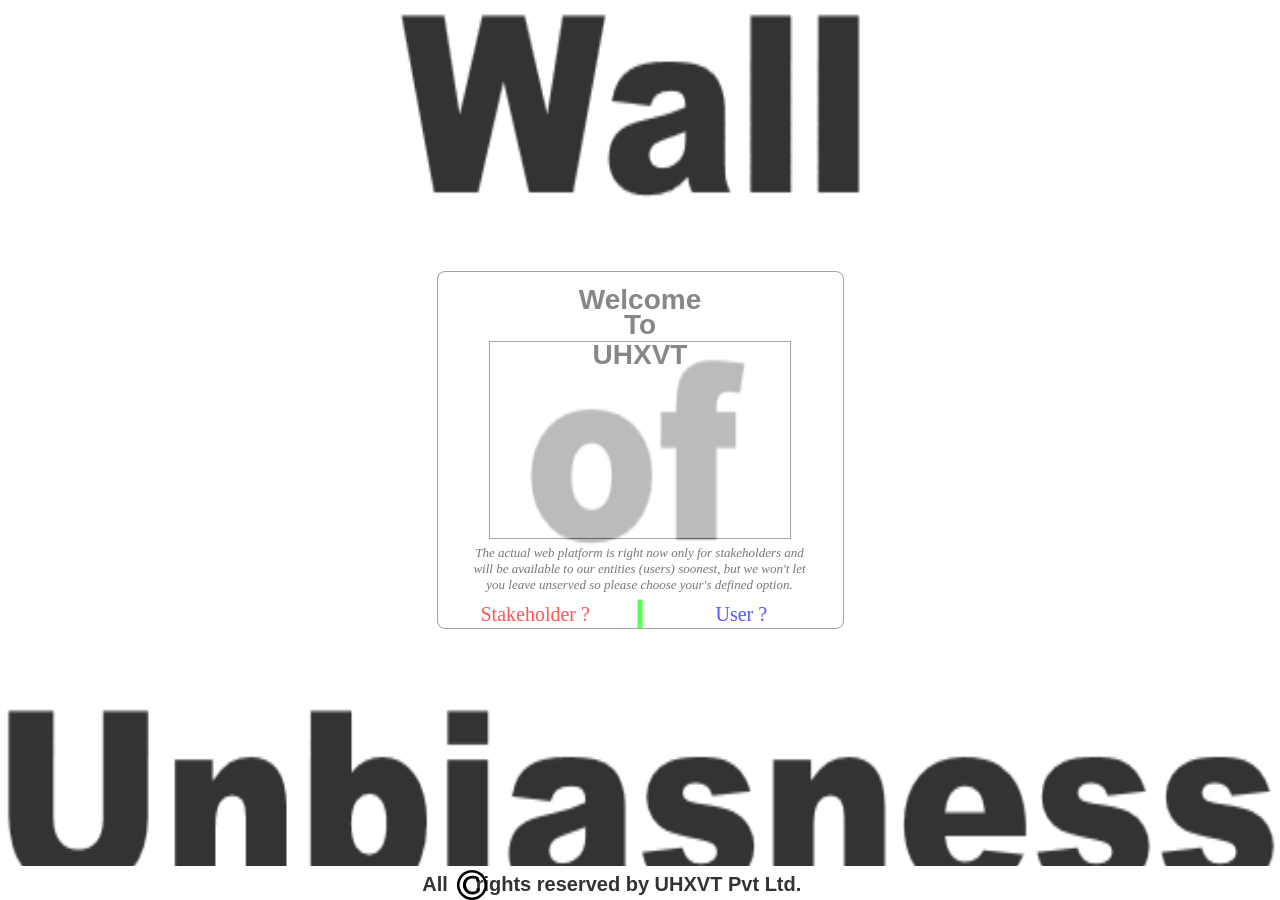
==== index.html @ 845c74a5 "UHXVT Final MVP cum Prototype UHXVT Final MVP cum Prototype is created, own, manage by Rahul Bhatnag" ====
﻿<!DOCTYPE html>
<html>
  <head>
    <title>Wall of Unbiasness</title>
    <meta http-equiv="X-UA-Compatible" content="IE=edge"/>
    <meta http-equiv="content-type" content="text/html; charset=utf-8"/>
    <link href="resources/css/axure_rp_page.css" type="text/css" rel="stylesheet"/>
    <link href="data/styles.css" type="text/css" rel="stylesheet"/>
    <link href="files/wall_of_unbiasness/styles.css" type="text/css" rel="stylesheet"/>
    <script src="resources/scripts/jquery-3.2.1.min.js"></script>
    <script src="resources/scripts/axure/axQuery.js"></script>
    <script src="resources/scripts/axure/globals.js"></script>
    <script src="resources/scripts/axutils.js"></script>
    <script src="resources/scripts/axure/annotation.js"></script>
    <script src="resources/scripts/axure/axQuery.std.js"></script>
    <script src="resources/scripts/axure/doc.js"></script>
    <script src="resources/scripts/messagecenter.js"></script>
    <script src="resources/scripts/axure/events.js"></script>
    <script src="resources/scripts/axure/recording.js"></script>
    <script src="resources/scripts/axure/action.js"></script>
    <script src="resources/scripts/axure/expr.js"></script>
    <script src="resources/scripts/axure/geometry.js"></script>
    <script src="resources/scripts/axure/flyout.js"></script>
    <script src="resources/scripts/axure/model.js"></script>
    <script src="resources/scripts/axure/repeater.js"></script>
    <script src="resources/scripts/axure/sto.js"></script>
    <script src="resources/scripts/axure/utils.temp.js"></script>
    <script src="resources/scripts/axure/variables.js"></script>
    <script src="resources/scripts/axure/drag.js"></script>
    <script src="resources/scripts/axure/move.js"></script>
    <script src="resources/scripts/axure/visibility.js"></script>
    <script src="resources/scripts/axure/style.js"></script>
    <script src="resources/scripts/axure/adaptive.js"></script>
    <script src="resources/scripts/axure/tree.js"></script>
    <script src="resources/scripts/axure/init.temp.js"></script>
    <script src="resources/scripts/axure/legacy.js"></script>
    <script src="resources/scripts/axure/viewer.js"></script>
    <script src="resources/scripts/axure/math.js"></script>
    <script src="resources/scripts/axure/jquery.nicescroll.min.js"></script>
    <script src="data/document.js"></script>
    <script src="files/wall_of_unbiasness/data.js"></script>
    <script type="text/javascript">
      $axure.utils.getTransparentGifPath = function() { return 'resources/images/transparent.gif'; };
      $axure.utils.getOtherPath = function() { return 'resources/Other.html'; };
      $axure.utils.getReloadPath = function() { return 'resources/reload.html'; };
    </script>
  </head>
  <body>
    <div id="base" class="">

      <!-- Unnamed (Context Menu) -->

      <!-- Context Menu (Group) -->
      <div id="u123" class="ax_default ax_default_unplaced ax_default_hidden" data-label="Context Menu" style="display:none; visibility: hidden" data-left="73" data-top="88" data-width="200" data-height="253" layer-opacity="1">

        <!-- Unnamed (Rectangle) -->
        <div id="u124" class="ax_default menu_background">
          <div id="u124_div" class=""></div>
          <div id="u124_text" class="text " style="display:none; visibility: hidden">
            <p></p>
          </div>
        </div>

        <!-- Menu Option 5 (Group) -->
        <div id="u125" class="ax_default" data-label="Menu Option 5" data-left="73" data-top="88" data-width="200" data-height="50" layer-opacity="1">

          <!-- Unnamed (Rectangle) -->
          <div id="u126" class="ax_default label1">
            <div id="u126_div" class=""></div>
            <div id="u126_text" class="text ">
              <p><span>About Us</span></p>
            </div>
          </div>

          <!-- Unnamed (Image) -->
          <div id="u127" class="ax_default image">
            <img id="u127_img" class="img " src="images/about_us/u16.svg"/>
            <div id="u127_text" class="text " style="display:none; visibility: hidden">
              <p></p>
            </div>
          </div>
        </div>

        <!-- Menu Option 4 (Group) -->
        <div id="u128" class="ax_default" data-label="Menu Option 4" data-left="73" data-top="138" data-width="200" data-height="50" layer-opacity="1">

          <!-- Unnamed (Rectangle) -->
          <div id="u129" class="ax_default label1">
            <div id="u129_div" class=""></div>
            <div id="u129_text" class="text ">
              <p><span>Connect</span></p>
            </div>
          </div>

          <!-- Unnamed (Image) -->
          <div id="u130" class="ax_default image">
            <img id="u130_img" class="img " src="images/about_us/u16.svg"/>
            <div id="u130_text" class="text " style="display:none; visibility: hidden">
              <p></p>
            </div>
          </div>
        </div>

        <!-- Menu Option 3 (Group) -->
        <div id="u131" class="ax_default" data-label="Menu Option 3" data-left="73" data-top="188" data-width="200" data-height="50" layer-opacity="1">

          <!-- Unnamed (Rectangle) -->
          <div id="u132" class="ax_default label1">
            <div id="u132_div" class=""></div>
            <div id="u132_text" class="text ">
              <p><span>Legal</span></p>
            </div>
          </div>

          <!-- Unnamed (Image) -->
          <div id="u133" class="ax_default image">
            <img id="u133_img" class="img " src="images/about_us/u16.svg"/>
            <div id="u133_text" class="text " style="display:none; visibility: hidden">
              <p></p>
            </div>
          </div>
        </div>

        <!-- Menu Option 2 (Group) -->
        <div id="u134" class="ax_default" data-label="Menu Option 2" data-left="73" data-top="235" data-width="200" data-height="56" layer-opacity="1">

          <!-- Unnamed (Rectangle) -->
          <div id="u135" class="ax_default label1">
            <div id="u135_div" class=""></div>
            <div id="u135_text" class="text ">
              <p><span>Privacy &amp; Terms</span></p>
            </div>
          </div>

          <!-- Unnamed (Image) -->
          <div id="u136" class="ax_default image">
            <img id="u136_img" class="img " src="images/about_us/u16.svg"/>
            <div id="u136_text" class="text " style="display:none; visibility: hidden">
              <p></p>
            </div>
          </div>
        </div>

        <!-- Menu Option 1 (Group) -->
        <div id="u137" class="ax_default" data-label="Menu Option 1" data-left="73" data-top="285" data-width="200" data-height="56" layer-opacity="1">

          <!-- Unnamed (Rectangle) -->
          <div id="u138" class="ax_default label1">
            <div id="u138_div" class=""></div>
            <div id="u138_text" class="text ">
              <p><span>Additional Requests</span></p>
            </div>
          </div>

          <!-- Unnamed (Image) -->
          <div id="u139" class="ax_default image">
            <img id="u139_img" class="img " src="images/about_us/u16.svg"/>
            <div id="u139_text" class="text " style="display:none; visibility: hidden">
              <p></p>
            </div>
          </div>
        </div>
      </div>
      <div id="u122" style="display:none; visibility:hidden;"></div>

      <!-- UHXVT Entry Gate (Dynamic Panel) -->
      <div id="u140" class="ax_default ax_default_hidden" data-label="UHXVT Entry Gate" style="display:none; visibility: hidden">
        <div id="u140_state0" class="panel_state" data-label="Welcoming Visitors" style="">
          <div id="u140_state0_content" class="panel_state_content">

            <!-- Unnamed (Hot Spot) -->
            <div id="u141" class="ax_default ax_default_unplaced" style="display:none; visibility: hidden">
            </div>

            <!-- Welcoming Visitors (Group) -->
            <div id="u142" class="ax_default" data-label="Welcoming Visitors" data-left="0" data-top="90" data-width="407" data-height="520" layer-opacity="1">

              <!-- STEMO LOGO Real (Dynamic Panel) -->
              <div id="u143" class="ax_default" data-label="STEMO LOGO Real">
                <div id="u143_state0" class="panel_state" data-label="STEMO LOGO Real" style="">
                  <div id="u143_state0_content" class="panel_state_content">

                    <!-- STEMO LOGO Real (Inline Frame) -->
                    <div id="u144" class="ax_default" data-label="STEMO LOGO Real">
                      <iframe id="u144_input" data-label="STEMO LOGO Real" scrolling="no" frameborder="0" webkitallowfullscreen mozallowfullscreen allowfullscreen></iframe>
                    </div>
                  </div>
                </div>
              </div>

              <!-- Welcoming UHXVT visitors (Shape) -->
              <div id="u145" class="ax_default shape" data-label="Welcoming UHXVT visitors">
                <img id="u145_img" class="img " src="images/wall_of_unbiasness/welcoming_uhxvt_visitors_u145.svg"/>
                <div id="u145_text" class="text ">
                  <p style="line-height:20px;"><span><br></span></p><p style="line-height:20px;"><span><br></span></p><p style="line-height:20px;"><span><br></span></p><p style="line-height:20px;"><span><br></span></p><p style="line-height:20px;"><span><br></span></p><p style="line-height:20px;"><span>Welcome </span></p><p style="line-height:30px;"><span>To</span></p><p style="line-height:30px;"><span>UHXVT </span></p><p style="line-height:20px;"><span><br></span></p><p style="line-height:20px;"><span><br></span></p><p style="line-height:20px;"><span><br></span></p><p style="line-height:20px;"><span><br></span></p><p style="line-height:20px;"><span><br></span></p><p style="line-height:20px;"><span><br></span></p><p style="line-height:20px;"><span><br></span></p><p style="line-height:20px;"><span><br></span></p><p style="line-height:20px;"><span><br></span></p><p style="line-height:20px;"><span><br></span></p><p style="line-height:20px;"><span><br></span></p><p style="line-height:20px;"><span><br></span></p><p style="line-height:20px;"><span><br></span></p><p style="line-height:20px;"><span><br></span></p><p style="line-height:20px;"><span><br></span></p><p style="line-height:20px;"><span><br></span></p><p style="line-height:20px;"><span><br></span></p>
                </div>
              </div>

              <!-- Welcoming UHXVT visitors (Shape) -->
              <div id="u146" class="ax_default shape ax_default_unplaced" data-label="Welcoming UHXVT visitors" style="display:none; visibility: hidden">
                <img id="u146_img" class="img " src="resources/images/transparent.gif"/>
                <div id="u146_text" class="text ">
                  <p style="line-height:20px;"><span><br></span></p><p style="line-height:20px;"><span><br></span></p><p style="line-height:20px;"><span><br></span></p><p style="line-height:20px;"><span><br></span></p><p style="line-height:20px;"><span><br></span></p><p style="line-height:20px;"><span><br></span></p><p style="line-height:20px;"><span><br></span></p><p style="line-height:20px;"><span>Welcome </span></p><p style="line-height:30px;"><span>To</span></p><p style="line-height:30px;"><span>UHXVT </span></p><p style="line-height:20px;"><span><br></span></p><p style="line-height:20px;"><span><br></span></p><p style="line-height:20px;"><span><br></span></p><p style="line-height:20px;"><span><br></span></p><p style="line-height:20px;"><span><br></span></p><p style="line-height:20px;"><span><br></span></p><p style="line-height:20px;"><span><br></span></p><p style="line-height:20px;"><span><br></span></p><p style="line-height:20px;"><span><br></span></p><p style="line-height:20px;"><span><br></span></p><p style="line-height:20px;"><span><br></span></p><p style="line-height:20px;"><span><br></span></p><p style="line-height:20px;"><span><br></span></p><p style="line-height:20px;"><span><br></span></p><p style="line-height:20px;"><span><br></span></p><p style="line-height:20px;"><span><br></span></p><p style="line-height:20px;"><span><br></span></p>
                </div>
              </div>

              <!-- UHXVT M-/V- is|sion Tooltip (Hot Spot) -->
              <div id="u147" class="ax_default" data-label="UHXVT M-/V- is|sion Tooltip" title="UHXVT M-/V- is|sion is to be an entity that fulfill any entity's needs.">
              </div>

              <!-- User Text (Rectangle) -->
              <div id="u148" class="ax_default paragraph" data-label="User Text" title="Hey Proto! &quot;Click on&quot; to proceed to UHXVT service portal.">
                <div id="u148_div" class=""></div>
                <div id="u148_text" class="text ">
                  <p><span>User ?</span></p>
                </div>
              </div>

              <!-- Line (Shape) -->
              <div id="u149" class="ax_default line1" data-label="Line">
                <img id="u149_img" class="img " src="images/wall_of_unbiasness/line_u149.svg"/>
                <div id="u149_text" class="text " style="display:none; visibility: hidden">
                  <p></p>
                </div>
              </div>

              <!-- New StakeHolder Text (Rectangle) -->
              <div id="u150" class="ax_default paragraph" data-label="New StakeHolder Text" title="Stakeholder here comprises of UHXVT's investors, UHXVT team members et al related concerned authorities.">
                <div id="u150_div" class=""></div>
                <div id="u150_text" class="text ">
                  <p><span>Stakeholder ?</span></p>
                </div>
              </div>

              <!-- UHXVT Platform Status (Rectangle) -->
              <div id="u151" class="ax_default paragraph" data-label="UHXVT Platform Status">
                <div id="u151_div" class=""></div>
                <div id="u151_text" class="text ">
                  <p><span>The actual web platform is right now only for stakeholders and will be available to our entities (users) soonest, but we won't let you leave unserved so please choose your's defined option.</span></p>
                </div>
              </div>
            </div>
          </div>
        </div>
        <div id="u140_state1" class="panel_state" data-label="Stakeholder Authentication Form" style="visibility: hidden;">
          <div id="u140_state1_content" class="panel_state_content">

            <!-- Stakeholder Authentication Form (Group) -->
            <div id="u152" class="ax_default" data-label="Stakeholder Authentication Form" data-left="0" data-top="111" data-width="407" data-height="478" layer-opacity="1">

              <!-- StakeHolder Authentication Pad (Shape) -->
              <div id="u153" class="ax_default shape ax_default_unplaced error" data-label="StakeHolder Authentication Pad" style="display:none; visibility: hidden">
                <img id="u153_img" class="img " src="resources/images/transparent.gif"/>
                <div id="u153_text" class="text ">
                  <p style="font-size:20px;"><span style="font-family:&quot;Times New Roman Bold&quot;, &quot;Times New Roman&quot;, sans-serif;font-weight:700;color:#4B4B4B;"><br></span></p><p style="font-size:20px;"><span style="font-family:&quot;Times New Roman Bold&quot;, &quot;Times New Roman&quot;, sans-serif;font-weight:700;color:#4B4B4B;"><br></span></p><p style="font-size:20px;"><span style="font-family:&quot;Times New Roman Bold&quot;, &quot;Times New Roman&quot;, sans-serif;font-weight:700;color:#4B4B4B;"><br></span></p><p style="font-size:30px;"><span style="font-family:&quot;Times New Roman Bold&quot;, &quot;Times New Roman&quot;, sans-serif;font-weight:700;font-style:normal;color:#000000;"><br></span></p><p style="font-size:22px;"><span style="font-family:&quot;Times New Roman Bold&quot;, &quot;Times New Roman&quot;, sans-serif;font-weight:700;font-style:normal;color:#000000;"><br></span></p><p style="font-size:20px;"><span style="font-family:&quot;Times New Roman Bold&quot;, &quot;Times New Roman&quot;, sans-serif;font-weight:700;font-style:normal;color:#000000;">Stakeholder Authentication Form</span></p><p style="font-size:20px;"><span style="font-family:&quot;Times New Roman&quot;, sans-serif;font-weight:400;color:#4B4B4B;"><br></span></p><p style="font-size:19px;"><span style="font-family:&quot;Times New Roman&quot;, sans-serif;font-weight:400;color:#4B4B4B;">Please provide the authentication code that </span></p><p style="font-size:19px;"><span style="font-family:&quot;Times New Roman&quot;, sans-serif;font-weight:400;color:#4B4B4B;">UHXVT </span></p><p style="font-size:19px;"><span style="font-family:&quot;Times New Roman&quot;, sans-serif;font-weight:400;color:#4B4B4B;">sent on your registered login device to proceed to construction site.</span></p><p style="font-size:20px;"><span style="font-family:&quot;Times New Roman&quot;, sans-serif;font-weight:400;color:#4B4B4B;"><br></span></p><p style="font-size:20px;"><span style="font-family:&quot;Times New Roman&quot;, sans-serif;font-weight:400;color:#4B4B4B;"><br></span></p><p style="font-size:20px;"><span style="font-family:&quot;Times New Roman&quot;, sans-serif;font-weight:400;color:#4B4B4B;"><br></span></p><p style="font-size:20px;"><span style="font-family:&quot;Times New Roman&quot;, sans-serif;font-weight:400;color:#4B4B4B;"><br></span></p><p style="font-size:20px;"><span style="font-family:&quot;Times New Roman&quot;, sans-serif;font-weight:400;color:#4B4B4B;"><br></span></p><p style="font-size:20px;"><span style="font-family:&quot;Times New Roman&quot;, sans-serif;font-weight:400;color:#4B4B4B;"><br></span></p><p style="font-size:20px;"><span style="font-family:&quot;Times New Roman&quot;, sans-serif;font-weight:400;color:#4B4B4B;"><br></span></p><p style="font-size:20px;"><span style="font-family:&quot;Times New Roman&quot;, sans-serif;font-weight:400;color:#4B4B4B;"><br></span></p><p style="font-size:20px;"><span style="font-family:&quot;Times New Roman&quot;, sans-serif;font-weight:400;color:#4B4B4B;"><br></span></p><p style="font-size:20px;"><span style="font-family:&quot;Times New Roman&quot;, sans-serif;font-weight:400;"><br></span></p>
                </div>
              </div>

              <!-- StakeHolder Authentication Pad (Shape) -->
              <div id="u154" class="ax_default shape ax_default_unplaced error" data-label="StakeHolder Authentication Pad" style="display:none; visibility: hidden">
                <img id="u154_img" class="img " src="resources/images/transparent.gif"/>
                <div id="u154_text" class="text ">
                  <p style="font-size:20px;"><span style="font-family:&quot;Times New Roman Bold&quot;, &quot;Times New Roman&quot;, sans-serif;font-weight:700;color:#4B4B4B;"><br></span></p><p style="font-size:20px;"><span style="font-family:&quot;Times New Roman Bold&quot;, &quot;Times New Roman&quot;, sans-serif;font-weight:700;color:#4B4B4B;"><br></span></p><p style="font-size:20px;"><span style="font-family:&quot;Times New Roman Bold&quot;, &quot;Times New Roman&quot;, sans-serif;font-weight:700;color:#4B4B4B;"><br></span></p><p style="font-size:30px;"><span style="font-family:&quot;Times New Roman Bold&quot;, &quot;Times New Roman&quot;, sans-serif;font-weight:700;font-style:normal;color:#000000;"><br></span></p><p style="font-size:22px;"><span style="font-family:&quot;Times New Roman Bold&quot;, &quot;Times New Roman&quot;, sans-serif;font-weight:700;font-style:normal;color:#000000;">Stakeholder Authentication Form</span></p><p style="font-size:20px;"><span style="font-family:&quot;Times New Roman&quot;, sans-serif;font-weight:400;color:#4B4B4B;"><br></span></p><p style="font-size:18px;"><span style="font-family:&quot;Times New Roman&quot;, sans-serif;font-weight:400;color:#4B4B4B;">Please provide the authentication code that </span></p><p style="font-size:18px;"><span style="font-family:&quot;Times New Roman&quot;, sans-serif;font-weight:400;color:#4B4B4B;">UHXVT </span></p><p style="font-size:18px;"><span style="font-family:&quot;Times New Roman&quot;, sans-serif;font-weight:400;color:#4B4B4B;">sent on your registered login device to proceed to construction site.</span></p><p style="font-size:20px;"><span style="font-family:&quot;Times New Roman&quot;, sans-serif;font-weight:400;color:#4B4B4B;"><br></span></p><p style="font-size:20px;"><span style="font-family:&quot;Times New Roman&quot;, sans-serif;font-weight:400;color:#4B4B4B;"><br></span></p><p style="font-size:20px;"><span style="font-family:&quot;Times New Roman&quot;, sans-serif;font-weight:400;color:#4B4B4B;"><br></span></p><p style="font-size:20px;"><span style="font-family:&quot;Times New Roman&quot;, sans-serif;font-weight:400;color:#4B4B4B;"><br></span></p><p style="font-size:20px;"><span style="font-family:&quot;Times New Roman&quot;, sans-serif;font-weight:400;color:#4B4B4B;"><br></span></p><p style="font-size:20px;"><span style="font-family:&quot;Times New Roman&quot;, sans-serif;font-weight:400;color:#4B4B4B;"><br></span></p><p style="font-size:20px;"><span style="font-family:&quot;Times New Roman&quot;, sans-serif;font-weight:400;color:#4B4B4B;"><br></span></p><p style="font-size:20px;"><span style="font-family:&quot;Times New Roman&quot;, sans-serif;font-weight:400;color:#4B4B4B;"><br></span></p><p style="font-size:20px;"><span style="font-family:&quot;Times New Roman&quot;, sans-serif;font-weight:400;color:#4B4B4B;"><br></span></p><p style="font-size:20px;"><span style="font-family:&quot;Times New Roman&quot;, sans-serif;font-weight:400;"><br></span></p>
                </div>
              </div>

              <!-- StakeHolder Authentication Pad (Rectangle) -->
              <div id="u155" class="ax_default shape error" data-label="StakeHolder Authentication Pad">
                <div id="u155_div" class="error"></div>
                <div id="u155_text" class="text ">
                  <p style="font-size:20px;"><span style="font-family:&quot;Times New Roman Bold&quot;, &quot;Times New Roman&quot;, sans-serif;font-weight:700;color:#4B4B4B;"><br></span></p><p style="font-size:20px;"><span style="font-family:&quot;Times New Roman Bold&quot;, &quot;Times New Roman&quot;, sans-serif;font-weight:700;color:#4B4B4B;"><br></span></p><p style="font-size:20px;"><span style="font-family:&quot;Times New Roman Bold&quot;, &quot;Times New Roman&quot;, sans-serif;font-weight:700;color:#4B4B4B;"><br></span></p><p style="font-size:30px;"><span style="font-family:&quot;Times New Roman Bold&quot;, &quot;Times New Roman&quot;, sans-serif;font-weight:700;font-style:normal;color:#000000;"><br></span></p><p style="font-size:26px;"><span style="font-family:&quot;Times New Roman Bold&quot;, &quot;Times New Roman&quot;, sans-serif;font-weight:700;font-style:normal;color:#000000;">Stakeholder Authentication Form</span></p><p style="font-size:20px;"><span style="font-family:&quot;Times New Roman&quot;, sans-serif;font-weight:400;color:#4B4B4B;"><br></span></p><p style="font-size:20px;"><span style="font-family:&quot;Times New Roman&quot;, sans-serif;font-weight:400;color:#4B4B4B;">Please provide the authentication code that </span></p><p style="font-size:20px;"><span style="font-family:&quot;Times New Roman&quot;, sans-serif;font-weight:400;color:#4B4B4B;">UHXVT </span></p><p style="font-size:20px;"><span style="font-family:&quot;Times New Roman&quot;, sans-serif;font-weight:400;color:#4B4B4B;">sent on your registered login device to proceed to construction site.</span></p><p style="font-size:20px;"><span style="font-family:&quot;Times New Roman&quot;, sans-serif;font-weight:400;color:#4B4B4B;"><br></span></p><p style="font-size:20px;"><span style="font-family:&quot;Times New Roman&quot;, sans-serif;font-weight:400;color:#4B4B4B;"><br></span></p><p style="font-size:20px;"><span style="font-family:&quot;Times New Roman&quot;, sans-serif;font-weight:400;color:#4B4B4B;"><br></span></p><p style="font-size:20px;"><span style="font-family:&quot;Times New Roman&quot;, sans-serif;font-weight:400;color:#4B4B4B;"><br></span></p><p style="font-size:20px;"><span style="font-family:&quot;Times New Roman&quot;, sans-serif;font-weight:400;color:#4B4B4B;"><br></span></p><p style="font-size:20px;"><span style="font-family:&quot;Times New Roman&quot;, sans-serif;font-weight:400;color:#4B4B4B;"><br></span></p><p style="font-size:20px;"><span style="font-family:&quot;Times New Roman&quot;, sans-serif;font-weight:400;color:#4B4B4B;"><br></span></p><p style="font-size:20px;"><span style="font-family:&quot;Times New Roman&quot;, sans-serif;font-weight:400;color:#4B4B4B;"><br></span></p><p style="font-size:20px;"><span style="font-family:&quot;Times New Roman&quot;, sans-serif;font-weight:400;color:#4B4B4B;"><br></span></p><p style="font-size:20px;"><span style="font-family:&quot;Times New Roman&quot;, sans-serif;font-weight:400;"><br></span></p>
                </div>
              </div>

              <!-- Proceed Button (Rectangle) -->
              <div id="u156" class="ax_default link_button disabled" data-label="Proceed Button">
                <div id="u156_div" class="disabled"></div>
                <div id="u156_text" class="text ">
                  <p><span>Proceed</span></p>
                </div>
              </div>

              <!-- Line (Shape) -->
              <div id="u157" class="ax_default line1" data-label="Line">
                <img id="u157_img" class="img " src="images/wall_of_unbiasness/line_u157.svg"/>
                <div id="u157_text" class="text " style="display:none; visibility: hidden">
                  <p></p>
                </div>
              </div>

              <!-- Authentication Code Input (Text Field) -->
              <div id="u158" class="ax_default text_field1" data-label="Authentication Code Input">
                <div id="u158_div" class=""></div>
                <input id="u158_input" type="password" value="" class="u158_input"/>
              </div>

              <!-- New Stakeholder Flag (Group) -->
              <div id="u159" class="ax_default" data-label="New Stakeholder Flag" title="&quot;Stakeholder&quot; means UHXVT's investors, UHXVT's team members, some of early users(entities) et al related concerned authorities." data-left="14" data-top="497" data-width="181" data-height="25" layer-opacity="1">

                <!-- New StakeHolder Text (Rectangle) -->
                <div id="u160" class="ax_default paragraph" data-label="New StakeHolder Text" title="Stakeholder here comprises of UHXVT's investors, UHXVT team members et al related concerned authorities.">
                  <div id="u160_div" class=""></div>
                  <div id="u160_text" class="text ">
                    <p><span>New Stakeholder ? </span></p>
                  </div>
                </div>

                <!-- Unnamed (Right Arrow) -->
                <div id="u161" class="ax_default shape">
                  <img id="u161_img" class="img " src="images/wall_of_unbiasness/u161.svg"/>
                  <div id="u161_text" class="text " style="display:none; visibility: hidden">
                    <p></p>
                  </div>
                </div>
              </div>

              <!-- Register Option (Group) -->
              <div id="u162" class="ax_default" data-label="Register Option" title="Contact UHXVT for availing your authentication code. " data-left="219" data-top="497" data-width="175" data-height="25" layer-opacity="1">

                <!-- Registration Option Symbol (Shape) -->
                <div id="u163" class="ax_default icon" data-label="Registration Option Symbol">
                  <img id="u163_img" class="img " src="images/wall_of_unbiasness/registration_option_symbol_u163.svg"/>
                  <div id="u163_text" class="text " style="display:none; visibility: hidden">
                    <p></p>
                  </div>
                </div>

                <!-- Register Option Text (Rectangle) -->
                <div id="u164" class="ax_default paragraph" data-label="Register Option Text">
                  <div id="u164_div" class=""></div>
                  <div id="u164_text" class="text ">
                    <p><span>egister here</span></p>
                  </div>
                </div>

                <!-- Unnamed (Right Arrow) -->
                <div id="u165" class="ax_default shape">
                  <img id="u165_img" class="img " src="images/wall_of_unbiasness/u165.svg"/>
                  <div id="u165_text" class="text " style="display:none; visibility: hidden">
                    <p></p>
                  </div>
                </div>

                <!-- Unnamed (Shape) -->
                <div id="u166" class="ax_default shape">
                  <img id="u166_img" class="img " src="images/wall_of_unbiasness/u166.svg"/>
                  <div id="u166_text" class="text " style="display:none; visibility: hidden">
                    <p></p>
                  </div>
                </div>
              </div>
            </div>

            <!-- Unnamed (Shape) -->
            <div id="u167" class="compound ax_default shape ax_default_unplaced" style="display:none; visibility: hidden" data-height="1" data-width="1" CompoundMode="true">
              <img id="u167_img" class="singleImg img " src="resources/images/transparent.gif"/>
              <div id="u167_text" class="text " style="display:none; visibility: hidden">
                <p></p>
              </div>
            </div>
          </div>
        </div>
        <div id="u140_state2" class="panel_state" data-label="User Service Portal" style="visibility: hidden;">
          <div id="u140_state2_content" class="panel_state_content">

            <!-- User Service Portal (Group) -->
            <div id="u168" class="ax_default" data-label="User Service Portal" data-left="0" data-top="95" data-width="407" data-height="509" layer-opacity="1">

              <!-- StakeHolder Authentication Pad (Shape) -->
              <div id="u169" class="ax_default shape" data-label="StakeHolder Authentication Pad">
                <img id="u169_img" class="img " src="images/wall_of_unbiasness/stakeholder_authentication_pad_u169.svg"/>
                <div id="u169_text" class="text ">
                  <p style="font-size:20px;line-height:normal;"><span style="font-family:&quot;Times New Roman Bold&quot;, &quot;Times New Roman&quot;, sans-serif;font-weight:700;color:#4B4B4B;"><br></span></p><p style="font-size:30px;line-height:normal;"><span style="font-family:&quot;Times New Roman Bold&quot;, &quot;Times New Roman&quot;, sans-serif;font-weight:700;font-style:normal;color:#000000;"><br></span></p><p style="font-size:30px;line-height:24px;"><span style="font-family:&quot;Times New Roman Bold&quot;, &quot;Times New Roman&quot;, sans-serif;font-weight:700;font-style:normal;color:#000000;"><br></span></p><p style="font-size:30px;line-height:24px;"><span style="font-family:&quot;Times New Roman Bold&quot;, &quot;Times New Roman&quot;, sans-serif;font-weight:700;font-style:normal;color:#000000;"><br></span></p><p style="font-size:30px;line-height:24px;"><span style="font-family:&quot;Times New Roman Bold&quot;, &quot;Times New Roman&quot;, sans-serif;font-weight:700;font-style:normal;color:#000000;">UHXVT</span></p><p style="font-size:30px;line-height:24px;"><span style="font-family:&quot;Times New Roman Bold&quot;, &quot;Times New Roman&quot;, sans-serif;font-weight:700;font-style:normal;text-decoration:underline ;color:#000000;"><br></span></p><p style="font-size:30px;line-height:24px;"><span style="font-family:&quot;Times New Roman Bold&quot;, &quot;Times New Roman&quot;, sans-serif;font-weight:700;font-style:normal;text-decoration:underline ;color:#000000;">User Service Portal </span></p><p style="font-size:30px;line-height:33px;"><span style="font-family:&quot;Times New Roman Bold&quot;, &quot;Times New Roman&quot;, sans-serif;font-weight:700;font-style:normal;color:#000000;"><br></span></p><p style="font-size:20px;line-height:normal;"><span style="font-family:&quot;Times New Roman&quot;, sans-serif;font-weight:400;color:#4B4B4B;"><br></span></p><p style="font-size:20px;line-height:normal;"><span style="font-family:&quot;Times New Roman&quot;, sans-serif;font-weight:400;color:#4B4B4B;"><br></span></p><p style="font-size:20px;line-height:normal;"><span style="font-family:&quot;Times New Roman&quot;, sans-serif;font-weight:400;color:#4B4B4B;"><br></span></p><p style="font-size:20px;line-height:normal;"><span style="font-family:&quot;Times New Roman&quot;, sans-serif;font-weight:400;color:#4B4B4B;"><br></span></p><p style="font-size:20px;line-height:normal;"><span style="font-family:&quot;Times New Roman&quot;, sans-serif;font-weight:400;color:#4B4B4B;"><br></span></p><p style="font-size:20px;line-height:normal;"><span style="font-family:&quot;Times New Roman&quot;, sans-serif;font-weight:400;color:#4B4B4B;"><br></span></p><p style="font-size:20px;line-height:normal;"><span style="font-family:&quot;Times New Roman&quot;, sans-serif;font-weight:400;color:#4B4B4B;"><br></span></p><p style="font-size:20px;line-height:normal;"><span style="font-family:&quot;Times New Roman&quot;, sans-serif;font-weight:400;color:#4B4B4B;"><br></span></p><p style="font-size:20px;line-height:normal;"><span style="font-family:&quot;Times New Roman&quot;, sans-serif;font-weight:400;color:#4B4B4B;"><br></span></p><p style="font-size:20px;line-height:normal;"><span style="font-family:&quot;Times New Roman&quot;, sans-serif;font-weight:400;color:#4B4B4B;"><br></span></p><p style="font-size:20px;line-height:normal;"><span style="font-family:&quot;Times New Roman&quot;, sans-serif;font-weight:400;color:#4B4B4B;"><br></span></p><p style="font-size:20px;line-height:normal;"><span style="font-family:&quot;Times New Roman&quot;, sans-serif;font-weight:400;color:#4B4B4B;"><br></span></p><p style="font-size:20px;line-height:normal;"><span style="font-family:&quot;Times New Roman&quot;, sans-serif;font-weight:400;"><br></span></p>
                </div>
              </div>

              <!-- Request System (Group) -->
              <div id="u170" class="ax_default" data-label="Request System" data-left="47" data-top="315" data-width="315" data-height="171" layer-opacity="1">

                <!-- Proceed  (Group) -->
                <div id="u171" class="ax_default" data-label="Proceed " title="Input your request and then click on any suitable option of your choice." data-left="47" data-top="429" data-width="315" data-height="57" layer-opacity="1">

                  <!-- SMS Icon (Image) -->
                  <div id="u172" class="ax_default image" data-label="SMS Icon">
                    <img id="u172_img" class="img " src="images/wall_of_unbiasness/sms_icon_u172.png"/>
                    <div id="u172_text" class="text " style="display:none; visibility: hidden">
                      <p></p>
                    </div>
                  </div>

                  <!-- Telephone (Image) -->
                  <div id="u173" class="ax_default image" data-label="Telephone">
                    <img id="u173_img" class="img " src="images/wall_of_unbiasness/telephone_u173.png"/>
                    <div id="u173_text" class="text " style="display:none; visibility: hidden">
                      <p></p>
                    </div>
                  </div>

                  <!-- Email Icon (Image) -->
                  <div id="u174" class="ax_default image" data-label="Email Icon">
                    <img id="u174_img" class="img " src="images/wall_of_unbiasness/email_icon_u174.png"/>
                    <div id="u174_text" class="text " style="display:none; visibility: hidden">
                      <p></p>
                    </div>
                  </div>
                </div>

                <!-- Request Input (Text Area) -->
                <div id="u175" class="ax_default text_area" data-label="Request Input" title="Input your request.">
                  <div id="u175_div" class=""></div>
                  <textarea id="u175_input" class="u175_input" title="Input your request."></textarea>
                </div>

                <!-- Empty request error message (Rectangle) -->
                <div id="u176" class="ax_default paragraph ax_default_hidden error" data-label="Empty request error message" style="display:none; visibility: hidden">
                  <div id="u176_div" class="error"></div>
                  <div id="u176_text" class="text ">
                    <p><span>&nbsp;</span><span style="vertical-align:super;">* </span><span>Request box can't be empty like lack of true love in life.</span></p>
                  </div>
                </div>
              </div>
            </div>
          </div>
        </div>
      </div>

      <!-- Unnamed (Custom Cursor) -->

      <!-- Menu cursor actual x-1y0z1 (Image) -->
      <div id="u178" class="ax_default image ax_default_hidden" data-label="Menu cursor actual x-1y0z1">
        <img id="u178_img" class="img " src="images/about_us/menu_cursor_actual_x-1y0z1_u10.gif"/>
        <div id="u178_text" class="text " style="display:none; visibility: hidden">
          <p></p>
        </div>
      </div>
      <div id="u177" style="display:none; visibility:hidden;"></div>

      <!-- Unnamed (Context Menu) -->

      <!-- Context Menu (Group) -->
      <div id="u180" class="ax_default ax_default_hidden" data-label="Context Menu" style="display:none; visibility: hidden" data-left="440" data-top="278" data-width="200" data-height="253" layer-opacity="1">

        <!-- Unnamed (Rectangle) -->
        <div id="u181" class="ax_default menu_background">
          <div id="u181_div" class=""></div>
          <div id="u181_text" class="text " style="display:none; visibility: hidden">
            <p></p>
          </div>
        </div>

        <!-- Menu Option 5 (Group) -->
        <div id="u182" class="ax_default" data-label="Menu Option 5" data-left="440" data-top="278" data-width="200" data-height="50" layer-opacity="1">

          <!-- Unnamed (Rectangle) -->
          <div id="u183" class="ax_default label1">
            <div id="u183_div" class=""></div>
            <div id="u183_text" class="text ">
              <p><span>About Us</span></p>
            </div>
          </div>

          <!-- Unnamed (Image) -->
          <div id="u184" class="ax_default image">
            <img id="u184_img" class="img " src="images/about_us/u16.svg"/>
            <div id="u184_text" class="text " style="display:none; visibility: hidden">
              <p></p>
            </div>
          </div>
        </div>

        <!-- Menu Option 4 (Group) -->
        <div id="u185" class="ax_default" data-label="Menu Option 4" data-left="440" data-top="328" data-width="200" data-height="50" layer-opacity="1">

          <!-- Unnamed (Rectangle) -->
          <div id="u186" class="ax_default label1">
            <div id="u186_div" class=""></div>
            <div id="u186_text" class="text ">
              <p><span>Connect</span></p>
            </div>
          </div>

          <!-- Unnamed (Image) -->
          <div id="u187" class="ax_default image">
            <img id="u187_img" class="img " src="images/about_us/u16.svg"/>
            <div id="u187_text" class="text " style="display:none; visibility: hidden">
              <p></p>
            </div>
          </div>
        </div>

        <!-- Menu Option 3 (Group) -->
        <div id="u188" class="ax_default" data-label="Menu Option 3" data-left="440" data-top="378" data-width="200" data-height="50" layer-opacity="1">

          <!-- Unnamed (Rectangle) -->
          <div id="u189" class="ax_default label1">
            <div id="u189_div" class=""></div>
            <div id="u189_text" class="text ">
              <p><span>Legal</span></p>
            </div>
          </div>

          <!-- Unnamed (Image) -->
          <div id="u190" class="ax_default image">
            <img id="u190_img" class="img " src="images/about_us/u16.svg"/>
            <div id="u190_text" class="text " style="display:none; visibility: hidden">
              <p></p>
            </div>
          </div>
        </div>

        <!-- Menu Option 2 (Group) -->
        <div id="u191" class="ax_default" data-label="Menu Option 2" data-left="440" data-top="425" data-width="200" data-height="56" layer-opacity="1">

          <!-- Unnamed (Rectangle) -->
          <div id="u192" class="ax_default label1">
            <div id="u192_div" class=""></div>
            <div id="u192_text" class="text ">
              <p><span>Privacy &amp; Terms</span></p>
            </div>
          </div>

          <!-- Unnamed (Image) -->
          <div id="u193" class="ax_default image">
            <img id="u193_img" class="img " src="images/about_us/u16.svg"/>
            <div id="u193_text" class="text " style="display:none; visibility: hidden">
              <p></p>
            </div>
          </div>
        </div>

        <!-- Menu Option 1 (Group) -->
        <div id="u194" class="ax_default" data-label="Menu Option 1" data-left="440" data-top="475" data-width="200" data-height="56" layer-opacity="1">

          <!-- Unnamed (Rectangle) -->
          <div id="u195" class="ax_default label1">
            <div id="u195_div" class=""></div>
            <div id="u195_text" class="text ">
              <p><span>Additional Requests</span></p>
            </div>
          </div>

          <!-- Unnamed (Image) -->
          <div id="u196" class="ax_default image">
            <img id="u196_img" class="img " src="images/about_us/u16.svg"/>
            <div id="u196_text" class="text " style="display:none; visibility: hidden">
              <p></p>
            </div>
          </div>
        </div>
      </div>
      <div id="u179" style="display:none; visibility:hidden;"></div>

      <!-- Copyright Label (Dynamic Panel) -->
      <div id="u197" class="ax_default" data-label="Copyright Label">
        <div id="u197_state0" class="panel_state" data-label="Copyright Label" style="">
          <div id="u197_state0_content" class="panel_state_content">

            <!-- Copyright Label (Group) -->
            <div id="u198" class="ax_default" data-label="Copyright Label" data-left="0" data-top="0" data-width="465" data-height="37" layer-opacity="1">

              <!-- Copyright label background (Rectangle) -->
              <div id="u199" class="ax_default sticky_1" data-label="Copyright label background">
                <div id="u199_div" class=""></div>
                <div id="u199_text" class="text ">
                  <p><span>&nbsp;All&nbsp; &nbsp;&nbsp; rights reserved by UHXVT Pvt Ltd.</span></p>
                </div>
              </div>

              <!-- Copyright Icon (Shape) -->
              <div id="u200" class="ax_default icon" data-label="Copyright Icon">
                <img id="u200_img" class="img " src="images/wall_of_unbiasness/copyright_icon_u200.svg"/>
                <div id="u200_text" class="text " style="display:none; visibility: hidden">
                  <p></p>
                </div>
              </div>
            </div>
          </div>
        </div>
      </div>

      <!-- Unnamed (Custom Cursor) -->

      <!-- Menu cursor actual x-1y0z1 (Image) -->
      <div id="u202" class="ax_default image ax_default_unplaced ax_default_hidden" data-label="Menu cursor actual x-1y0z1">
        <img id="u202_img" class="img " src="images/about_us/menu_cursor_actual_x-1y0z1_u10.gif"/>
        <div id="u202_text" class="text " style="display:none; visibility: hidden">
          <p></p>
        </div>
      </div>
      <div id="u201" style="display:none; visibility:hidden;"></div>

      <!-- Copyright Label (Dynamic Panel) -->
      <div id="u203" class="ax_default ax_default_unplaced" data-label="Copyright Label" style="display:none; visibility: hidden">
        <div id="u203_state0" class="panel_state" data-label="Copyright Label" style="">
          <div id="u203_state0_content" class="panel_state_content">

            <!-- Copyright Label (Group) -->
            <div id="u204" class="ax_default" data-label="Copyright Label" data-left="0" data-top="0" data-width="300" data-height="17" layer-opacity="1">

              <!-- Copyright label background (Rectangle) -->
              <div id="u205" class="ax_default sticky_1" data-label="Copyright label background">
                <div id="u205_div" class=""></div>
                <div id="u205_text" class="text ">
                  <p><span>&nbsp;All&nbsp; &nbsp;&nbsp; rights reserved by UHXVT Pvt Ltd.</span></p>
                </div>
              </div>

              <!-- Copyright Icon (Shape) -->
              <div id="u206" class="ax_default icon" data-label="Copyright Icon">
                <img id="u206_img" class="img " src="images/about_us/copyright_icon_u5.svg"/>
                <div id="u206_text" class="text " style="display:none; visibility: hidden">
                  <p></p>
                </div>
              </div>
            </div>
          </div>
        </div>
      </div>

      <!-- UHXVT Entry Gate (Dynamic Panel) -->
      <div id="u207" class="ax_default ax_default_unplaced ax_default_hidden" data-label="UHXVT Entry Gate" style="display:none; visibility: hidden">
        <div id="u207_state0" class="panel_state" data-label="Welcoming Visitors" style="">
          <div id="u207_state0_content" class="panel_state_content">

            <!-- Unnamed (Hot Spot) -->
            <div id="u208" class="ax_default">
            </div>

            <!-- Welcoming Visitors (Group) -->
            <div id="u209" class="ax_default" data-label="Welcoming Visitors" data-left="0" data-top="-130" data-width="300" data-height="560" layer-opacity="1">

              <!-- STEMO LOGO Real (Dynamic Panel) -->
              <div id="u210" class="ax_default" data-label="STEMO LOGO Real">
                <div id="u210_state0" class="panel_state" data-label="STEMO LOGO Real" style="">
                  <div id="u210_state0_content" class="panel_state_content">

                    <!-- STEMO LOGO Real (Inline Frame) -->
                    <div id="u211" class="ax_default" data-label="STEMO LOGO Real">
                      <iframe id="u211_input" data-label="STEMO LOGO Real" scrolling="no" frameborder="0" webkitallowfullscreen mozallowfullscreen allowfullscreen></iframe>
                    </div>
                  </div>
                </div>
              </div>

              <!-- Welcoming UHXVT visitors (Shape) -->
              <div id="u212" class="ax_default shape ax_default_unplaced" data-label="Welcoming UHXVT visitors" style="display:none; visibility: hidden">
                <img id="u212_img" class="img " src="resources/images/transparent.gif"/>
                <div id="u212_text" class="text ">
                  <p style="line-height:20px;"><span><br></span></p><p style="line-height:20px;"><span><br></span></p><p style="line-height:20px;"><span><br></span></p><p style="line-height:20px;"><span><br></span></p><p style="line-height:20px;"><span><br></span></p><p style="line-height:20px;"><span>Welcome </span></p><p style="line-height:30px;"><span>To</span></p><p style="line-height:30px;"><span>UHXVT </span></p><p style="line-height:20px;"><span><br></span></p><p style="line-height:20px;"><span><br></span></p><p style="line-height:20px;"><span><br></span></p><p style="line-height:20px;"><span><br></span></p><p style="line-height:20px;"><span><br></span></p><p style="line-height:20px;"><span><br></span></p><p style="line-height:20px;"><span><br></span></p><p style="line-height:20px;"><span><br></span></p><p style="line-height:20px;"><span><br></span></p><p style="line-height:20px;"><span><br></span></p><p style="line-height:20px;"><span><br></span></p><p style="line-height:20px;"><span><br></span></p><p style="line-height:20px;"><span><br></span></p><p style="line-height:20px;"><span><br></span></p><p style="line-height:20px;"><span><br></span></p><p style="line-height:20px;"><span><br></span></p><p style="line-height:20px;"><span><br></span></p>
                </div>
              </div>

              <!-- Welcoming UHXVT visitors (Shape) -->
              <div id="u213" class="ax_default shape" data-label="Welcoming UHXVT visitors">
                <img id="u213_img" class="img " src="images/wall_of_unbiasness/welcoming_uhxvt_visitors_u213.svg"/>
                <div id="u213_text" class="text ">
                  <p style="line-height:20px;"><span><br></span></p><p style="line-height:20px;"><span><br></span></p><p style="line-height:20px;"><span><br></span></p><p style="line-height:20px;"><span><br></span></p><p style="line-height:20px;"><span><br></span></p><p style="line-height:20px;"><span><br></span></p><p style="line-height:20px;"><span><br></span></p><p style="line-height:20px;"><span>Welcome </span></p><p style="line-height:30px;"><span>To</span></p><p style="line-height:30px;"><span>UHXVT </span></p><p style="line-height:20px;"><span><br></span></p><p style="line-height:20px;"><span><br></span></p><p style="line-height:20px;"><span><br></span></p><p style="line-height:20px;"><span><br></span></p><p style="line-height:20px;"><span><br></span></p><p style="line-height:20px;"><span><br></span></p><p style="line-height:20px;"><span><br></span></p><p style="line-height:20px;"><span><br></span></p><p style="line-height:20px;"><span><br></span></p><p style="line-height:20px;"><span><br></span></p><p style="line-height:20px;"><span><br></span></p><p style="line-height:20px;"><span><br></span></p><p style="line-height:20px;"><span><br></span></p><p style="line-height:20px;"><span><br></span></p><p style="line-height:20px;"><span><br></span></p><p style="line-height:20px;"><span><br></span></p><p style="line-height:20px;"><span><br></span></p>
                </div>
              </div>

              <!-- UHXVT M-/V- is|sion Tooltip (Hot Spot) -->
              <div id="u214" class="ax_default" data-label="UHXVT M-/V- is|sion Tooltip" title="UHXVT M-/V- is|sion is to be an entity that fulfill any entity's needs.">
              </div>

              <!-- User Text (Rectangle) -->
              <div id="u215" class="ax_default paragraph" data-label="User Text" title="Hey Proto! &quot;Click on&quot; to proceed to UHXVT service portal.">
                <div id="u215_div" class=""></div>
                <div id="u215_text" class="text ">
                  <p><span>User ?</span></p>
                </div>
              </div>

              <!-- Line (Shape) -->
              <div id="u216" class="ax_default line1" data-label="Line">
                <img id="u216_img" class="img " src="images/wall_of_unbiasness/line_u216.svg"/>
                <div id="u216_text" class="text " style="display:none; visibility: hidden">
                  <p></p>
                </div>
              </div>

              <!-- New StakeHolder Text (Rectangle) -->
              <div id="u217" class="ax_default paragraph" data-label="New StakeHolder Text" title="Stakeholder here comprises of UHXVT's investors, UHXVT team members et al related concerned authorities.">
                <div id="u217_div" class=""></div>
                <div id="u217_text" class="text ">
                  <p><span>Stakeholder ?</span></p>
                </div>
              </div>

              <!-- UHXVT Platform Status (Rectangle) -->
              <div id="u218" class="ax_default paragraph" data-label="UHXVT Platform Status">
                <div id="u218_div" class=""></div>
                <div id="u218_text" class="text ">
                  <p><span>The actual web platform is right now only for stakeholders and will be available to our entities (users) soonest, but we won't let you leave unserved so please choose your's defined option.</span></p>
                </div>
              </div>
            </div>
          </div>
        </div>
        <div id="u207_state1" class="panel_state" data-label="Stakeholder Authentication Form" style="visibility: hidden;">
          <div id="u207_state1_content" class="panel_state_content">

            <!-- Stakeholder Authentication Form (Group) -->
            <div id="u219" class="ax_default" data-label="Stakeholder Authentication Form" data-left="0" data-top="-108" data-width="300" data-height="515" layer-opacity="1">

              <!-- StakeHolder Authentication Pad (Shape) -->
              <div id="u220" class="ax_default shape error" data-label="StakeHolder Authentication Pad">
                <img id="u220_img" class="img " src="images/wall_of_unbiasness/stakeholder_authentication_pad_u220.svg"/>
                <div id="u220_text" class="text ">
                  <p style="font-size:20px;"><span style="font-family:&quot;Times New Roman Bold&quot;, &quot;Times New Roman&quot;, sans-serif;font-weight:700;color:#4B4B4B;"><br></span></p><p style="font-size:20px;"><span style="font-family:&quot;Times New Roman Bold&quot;, &quot;Times New Roman&quot;, sans-serif;font-weight:700;color:#4B4B4B;"><br></span></p><p style="font-size:20px;"><span style="font-family:&quot;Times New Roman Bold&quot;, &quot;Times New Roman&quot;, sans-serif;font-weight:700;color:#4B4B4B;"><br></span></p><p style="font-size:30px;"><span style="font-family:&quot;Times New Roman Bold&quot;, &quot;Times New Roman&quot;, sans-serif;font-weight:700;font-style:normal;color:#000000;"><br></span></p><p style="font-size:22px;"><span style="font-family:&quot;Times New Roman Bold&quot;, &quot;Times New Roman&quot;, sans-serif;font-weight:700;font-style:normal;color:#000000;"><br></span></p><p style="font-size:20px;"><span style="font-family:&quot;Times New Roman Bold&quot;, &quot;Times New Roman&quot;, sans-serif;font-weight:700;font-style:normal;color:#000000;">Stakeholder Authentication Form</span></p><p style="font-size:20px;"><span style="font-family:&quot;Times New Roman&quot;, sans-serif;font-weight:400;color:#4B4B4B;"><br></span></p><p style="font-size:19px;"><span style="font-family:&quot;Times New Roman&quot;, sans-serif;font-weight:400;color:#4B4B4B;">Please provide the authentication code that </span></p><p style="font-size:19px;"><span style="font-family:&quot;Times New Roman&quot;, sans-serif;font-weight:400;color:#4B4B4B;">UHXVT </span></p><p style="font-size:19px;"><span style="font-family:&quot;Times New Roman&quot;, sans-serif;font-weight:400;color:#4B4B4B;">sent on your registered login device to proceed to construction site.</span></p><p style="font-size:20px;"><span style="font-family:&quot;Times New Roman&quot;, sans-serif;font-weight:400;color:#4B4B4B;"><br></span></p><p style="font-size:20px;"><span style="font-family:&quot;Times New Roman&quot;, sans-serif;font-weight:400;color:#4B4B4B;"><br></span></p><p style="font-size:20px;"><span style="font-family:&quot;Times New Roman&quot;, sans-serif;font-weight:400;color:#4B4B4B;"><br></span></p><p style="font-size:20px;"><span style="font-family:&quot;Times New Roman&quot;, sans-serif;font-weight:400;color:#4B4B4B;"><br></span></p><p style="font-size:20px;"><span style="font-family:&quot;Times New Roman&quot;, sans-serif;font-weight:400;color:#4B4B4B;"><br></span></p><p style="font-size:20px;"><span style="font-family:&quot;Times New Roman&quot;, sans-serif;font-weight:400;color:#4B4B4B;"><br></span></p><p style="font-size:20px;"><span style="font-family:&quot;Times New Roman&quot;, sans-serif;font-weight:400;color:#4B4B4B;"><br></span></p><p style="font-size:20px;"><span style="font-family:&quot;Times New Roman&quot;, sans-serif;font-weight:400;color:#4B4B4B;"><br></span></p><p style="font-size:20px;"><span style="font-family:&quot;Times New Roman&quot;, sans-serif;font-weight:400;color:#4B4B4B;"><br></span></p><p style="font-size:20px;"><span style="font-family:&quot;Times New Roman&quot;, sans-serif;font-weight:400;"><br></span></p>
                </div>
              </div>

              <!-- StakeHolder Authentication Pad (Shape) -->
              <div id="u221" class="ax_default shape ax_default_unplaced error" data-label="StakeHolder Authentication Pad" style="display:none; visibility: hidden">
                <img id="u221_img" class="img " src="resources/images/transparent.gif"/>
                <div id="u221_text" class="text ">
                  <p style="font-size:20px;"><span style="font-family:&quot;Times New Roman Bold&quot;, &quot;Times New Roman&quot;, sans-serif;font-weight:700;color:#4B4B4B;"><br></span></p><p style="font-size:20px;"><span style="font-family:&quot;Times New Roman Bold&quot;, &quot;Times New Roman&quot;, sans-serif;font-weight:700;color:#4B4B4B;"><br></span></p><p style="font-size:20px;"><span style="font-family:&quot;Times New Roman Bold&quot;, &quot;Times New Roman&quot;, sans-serif;font-weight:700;color:#4B4B4B;"><br></span></p><p style="font-size:30px;"><span style="font-family:&quot;Times New Roman Bold&quot;, &quot;Times New Roman&quot;, sans-serif;font-weight:700;font-style:normal;color:#000000;"><br></span></p><p style="font-size:22px;"><span style="font-family:&quot;Times New Roman Bold&quot;, &quot;Times New Roman&quot;, sans-serif;font-weight:700;font-style:normal;color:#000000;">Stakeholder Authentication Form</span></p><p style="font-size:20px;"><span style="font-family:&quot;Times New Roman&quot;, sans-serif;font-weight:400;color:#4B4B4B;"><br></span></p><p style="font-size:18px;"><span style="font-family:&quot;Times New Roman&quot;, sans-serif;font-weight:400;color:#4B4B4B;">Please provide the authentication code that </span></p><p style="font-size:18px;"><span style="font-family:&quot;Times New Roman&quot;, sans-serif;font-weight:400;color:#4B4B4B;">UHXVT </span></p><p style="font-size:18px;"><span style="font-family:&quot;Times New Roman&quot;, sans-serif;font-weight:400;color:#4B4B4B;">sent on your registered login device to proceed to construction site.</span></p><p style="font-size:20px;"><span style="font-family:&quot;Times New Roman&quot;, sans-serif;font-weight:400;color:#4B4B4B;"><br></span></p><p style="font-size:20px;"><span style="font-family:&quot;Times New Roman&quot;, sans-serif;font-weight:400;color:#4B4B4B;"><br></span></p><p style="font-size:20px;"><span style="font-family:&quot;Times New Roman&quot;, sans-serif;font-weight:400;color:#4B4B4B;"><br></span></p><p style="font-size:20px;"><span style="font-family:&quot;Times New Roman&quot;, sans-serif;font-weight:400;color:#4B4B4B;"><br></span></p><p style="font-size:20px;"><span style="font-family:&quot;Times New Roman&quot;, sans-serif;font-weight:400;color:#4B4B4B;"><br></span></p><p style="font-size:20px;"><span style="font-family:&quot;Times New Roman&quot;, sans-serif;font-weight:400;color:#4B4B4B;"><br></span></p><p style="font-size:20px;"><span style="font-family:&quot;Times New Roman&quot;, sans-serif;font-weight:400;color:#4B4B4B;"><br></span></p><p style="font-size:20px;"><span style="font-family:&quot;Times New Roman&quot;, sans-serif;font-weight:400;color:#4B4B4B;"><br></span></p><p style="font-size:20px;"><span style="font-family:&quot;Times New Roman&quot;, sans-serif;font-weight:400;color:#4B4B4B;"><br></span></p><p style="font-size:20px;"><span style="font-family:&quot;Times New Roman&quot;, sans-serif;font-weight:400;"><br></span></p>
                </div>
              </div>

              <!-- StakeHolder Authentication Pad (Rectangle) -->
              <div id="u222" class="ax_default shape ax_default_unplaced error" data-label="StakeHolder Authentication Pad" style="display:none; visibility: hidden">
                <div id="u222_div" class="error"></div>
                <div id="u222_text" class="text ">
                  <p style="font-size:20px;"><span style="font-family:&quot;Times New Roman Bold&quot;, &quot;Times New Roman&quot;, sans-serif;font-weight:700;color:#4B4B4B;"><br></span></p><p style="font-size:20px;"><span style="font-family:&quot;Times New Roman Bold&quot;, &quot;Times New Roman&quot;, sans-serif;font-weight:700;color:#4B4B4B;"><br></span></p><p style="font-size:20px;"><span style="font-family:&quot;Times New Roman Bold&quot;, &quot;Times New Roman&quot;, sans-serif;font-weight:700;color:#4B4B4B;"><br></span></p><p style="font-size:30px;"><span style="font-family:&quot;Times New Roman Bold&quot;, &quot;Times New Roman&quot;, sans-serif;font-weight:700;font-style:normal;color:#000000;"><br></span></p><p style="font-size:26px;"><span style="font-family:&quot;Times New Roman Bold&quot;, &quot;Times New Roman&quot;, sans-serif;font-weight:700;font-style:normal;color:#000000;">Stakeholder Authentication Form</span></p><p style="font-size:20px;"><span style="font-family:&quot;Times New Roman&quot;, sans-serif;font-weight:400;color:#4B4B4B;"><br></span></p><p style="font-size:20px;"><span style="font-family:&quot;Times New Roman&quot;, sans-serif;font-weight:400;color:#4B4B4B;">Please provide the authentication code that </span></p><p style="font-size:20px;"><span style="font-family:&quot;Times New Roman&quot;, sans-serif;font-weight:400;color:#4B4B4B;">UHXVT </span></p><p style="font-size:20px;"><span style="font-family:&quot;Times New Roman&quot;, sans-serif;font-weight:400;color:#4B4B4B;">sent on your registered login device to proceed to construction site.</span></p><p style="font-size:20px;"><span style="font-family:&quot;Times New Roman&quot;, sans-serif;font-weight:400;color:#4B4B4B;"><br></span></p><p style="font-size:20px;"><span style="font-family:&quot;Times New Roman&quot;, sans-serif;font-weight:400;color:#4B4B4B;"><br></span></p><p style="font-size:20px;"><span style="font-family:&quot;Times New Roman&quot;, sans-serif;font-weight:400;color:#4B4B4B;"><br></span></p><p style="font-size:20px;"><span style="font-family:&quot;Times New Roman&quot;, sans-serif;font-weight:400;color:#4B4B4B;"><br></span></p><p style="font-size:20px;"><span style="font-family:&quot;Times New Roman&quot;, sans-serif;font-weight:400;color:#4B4B4B;"><br></span></p><p style="font-size:20px;"><span style="font-family:&quot;Times New Roman&quot;, sans-serif;font-weight:400;color:#4B4B4B;"><br></span></p><p style="font-size:20px;"><span style="font-family:&quot;Times New Roman&quot;, sans-serif;font-weight:400;color:#4B4B4B;"><br></span></p><p style="font-size:20px;"><span style="font-family:&quot;Times New Roman&quot;, sans-serif;font-weight:400;color:#4B4B4B;"><br></span></p><p style="font-size:20px;"><span style="font-family:&quot;Times New Roman&quot;, sans-serif;font-weight:400;color:#4B4B4B;"><br></span></p><p style="font-size:20px;"><span style="font-family:&quot;Times New Roman&quot;, sans-serif;font-weight:400;"><br></span></p>
                </div>
              </div>

              <!-- Proceed Button (Rectangle) -->
              <div id="u223" class="ax_default link_button disabled" data-label="Proceed Button">
                <div id="u223_div" class="disabled"></div>
                <div id="u223_text" class="text ">
                  <p><span>Proceed</span></p>
                </div>
              </div>

              <!-- Line (Shape) -->
              <div id="u224" class="ax_default line1" data-label="Line">
                <img id="u224_img" class="img " src="images/wall_of_unbiasness/line_u224.svg"/>
                <div id="u224_text" class="text " style="display:none; visibility: hidden">
                  <p></p>
                </div>
              </div>

              <!-- Authentication Code Input (Text Field) -->
              <div id="u225" class="ax_default text_field1" data-label="Authentication Code Input">
                <div id="u225_div" class=""></div>
                <input id="u225_input" type="password" value="" class="u225_input"/>
              </div>

              <!-- New Stakeholder Flag (Group) -->
              <div id="u226" class="ax_default" data-label="New Stakeholder Flag" title="&quot;Stakeholder&quot; means UHXVT's investors, UHXVT's team members, some of early users(entities) et al related concerned authorities." data-left="5" data-top="281" data-width="140" data-height="18" layer-opacity="1">

                <!-- New StakeHolder Text (Rectangle) -->
                <div id="u227" class="ax_default paragraph" data-label="New StakeHolder Text" title="Stakeholder here comprises of UHXVT's investors, UHXVT team members et al related concerned authorities.">
                  <div id="u227_div" class=""></div>
                  <div id="u227_text" class="text ">
                    <p><span>New Stakeholder ? </span></p>
                  </div>
                </div>

                <!-- Unnamed (Right Arrow) -->
                <div id="u228" class="ax_default shape">
                  <img id="u228_img" class="img " src="images/wall_of_unbiasness/u228.svg"/>
                  <div id="u228_text" class="text " style="display:none; visibility: hidden">
                    <p></p>
                  </div>
                </div>
              </div>

              <!-- Register Option (Group) -->
              <div id="u229" class="ax_default" data-label="Register Option" title="Contact UHXVT for availing your authentication code. " data-left="158" data-top="279" data-width="134" data-height="21" layer-opacity="1">

                <!-- Registration Option Symbol (Shape) -->
                <div id="u230" class="ax_default icon" data-label="Registration Option Symbol">
                  <img id="u230_img" class="img " src="images/wall_of_unbiasness/registration_option_symbol_u230.svg"/>
                  <div id="u230_text" class="text " style="display:none; visibility: hidden">
                    <p></p>
                  </div>
                </div>

                <!-- Register Option Text (Rectangle) -->
                <div id="u231" class="ax_default paragraph" data-label="Register Option Text">
                  <div id="u231_div" class=""></div>
                  <div id="u231_text" class="text ">
                    <p><span>egister here</span></p>
                  </div>
                </div>

                <!-- Unnamed (Right Arrow) -->
                <div id="u232" class="ax_default shape">
                  <img id="u232_img" class="img " src="images/wall_of_unbiasness/u232.svg"/>
                  <div id="u232_text" class="text " style="display:none; visibility: hidden">
                    <p></p>
                  </div>
                </div>

                <!-- Unnamed (Shape) -->
                <div id="u233" class="ax_default shape">
                  <img id="u233_img" class="img " src="images/wall_of_unbiasness/u233.svg"/>
                  <div id="u233_text" class="text " style="display:none; visibility: hidden">
                    <p></p>
                  </div>
                </div>
              </div>
            </div>

            <!-- Unnamed (Shape) -->
            <div id="u234" class="compound ax_default shape" data-height="1" data-width="1" CompoundMode="true">
              <img id="u234_img" class="singleImg img " src="images/wall_of_unbiasness/u234.svg"/>
              <div id="u234_text" class="text " style="display:none; visibility: hidden">
                <p></p>
              </div>
            </div>
          </div>
        </div>
        <div id="u207_state2" class="panel_state" data-label="User Service Portal" style="visibility: hidden;">
          <div id="u207_state2_content" class="panel_state_content">

            <!-- User Service Portal (Group) -->
            <div id="u235" class="ax_default" data-label="User Service Portal" data-left="0" data-top="-104" data-width="300" data-height="509" layer-opacity="1">

              <!-- StakeHolder Authentication Pad (Shape) -->
              <div id="u236" class="ax_default shape" data-label="StakeHolder Authentication Pad">
                <img id="u236_img" class="img " src="images/wall_of_unbiasness/stakeholder_authentication_pad_u236.svg"/>
                <div id="u236_text" class="text ">
                  <p style="font-size:20px;line-height:normal;"><span style="font-family:&quot;Times New Roman Bold&quot;, &quot;Times New Roman&quot;, sans-serif;font-weight:700;color:#4B4B4B;"><br></span></p><p style="font-size:30px;line-height:normal;"><span style="font-family:&quot;Times New Roman Bold&quot;, &quot;Times New Roman&quot;, sans-serif;font-weight:700;font-style:normal;color:#000000;"><br></span></p><p style="font-size:30px;line-height:24px;"><span style="font-family:&quot;Times New Roman Bold&quot;, &quot;Times New Roman&quot;, sans-serif;font-weight:700;font-style:normal;color:#000000;"><br></span></p><p style="font-size:30px;line-height:24px;"><span style="font-family:&quot;Times New Roman Bold&quot;, &quot;Times New Roman&quot;, sans-serif;font-weight:700;font-style:normal;color:#000000;"><br></span></p><p style="font-size:30px;line-height:24px;"><span style="font-family:&quot;Times New Roman Bold&quot;, &quot;Times New Roman&quot;, sans-serif;font-weight:700;font-style:normal;color:#000000;">UHXVT</span></p><p style="font-size:30px;line-height:24px;"><span style="font-family:&quot;Times New Roman Bold&quot;, &quot;Times New Roman&quot;, sans-serif;font-weight:700;font-style:normal;text-decoration:underline ;color:#000000;"><br></span></p><p style="font-size:30px;line-height:24px;"><span style="font-family:&quot;Times New Roman Bold&quot;, &quot;Times New Roman&quot;, sans-serif;font-weight:700;font-style:normal;text-decoration:underline ;color:#000000;">User Service Portal </span></p><p style="font-size:30px;line-height:33px;"><span style="font-family:&quot;Times New Roman Bold&quot;, &quot;Times New Roman&quot;, sans-serif;font-weight:700;font-style:normal;color:#000000;"><br></span></p><p style="font-size:20px;line-height:normal;"><span style="font-family:&quot;Times New Roman&quot;, sans-serif;font-weight:400;color:#4B4B4B;"><br></span></p><p style="font-size:20px;line-height:normal;"><span style="font-family:&quot;Times New Roman&quot;, sans-serif;font-weight:400;color:#4B4B4B;"><br></span></p><p style="font-size:20px;line-height:normal;"><span style="font-family:&quot;Times New Roman&quot;, sans-serif;font-weight:400;color:#4B4B4B;"><br></span></p><p style="font-size:20px;line-height:normal;"><span style="font-family:&quot;Times New Roman&quot;, sans-serif;font-weight:400;color:#4B4B4B;"><br></span></p><p style="font-size:20px;line-height:normal;"><span style="font-family:&quot;Times New Roman&quot;, sans-serif;font-weight:400;color:#4B4B4B;"><br></span></p><p style="font-size:20px;line-height:normal;"><span style="font-family:&quot;Times New Roman&quot;, sans-serif;font-weight:400;color:#4B4B4B;"><br></span></p><p style="font-size:20px;line-height:normal;"><span style="font-family:&quot;Times New Roman&quot;, sans-serif;font-weight:400;color:#4B4B4B;"><br></span></p><p style="font-size:20px;line-height:normal;"><span style="font-family:&quot;Times New Roman&quot;, sans-serif;font-weight:400;color:#4B4B4B;"><br></span></p><p style="font-size:20px;line-height:normal;"><span style="font-family:&quot;Times New Roman&quot;, sans-serif;font-weight:400;color:#4B4B4B;"><br></span></p><p style="font-size:20px;line-height:normal;"><span style="font-family:&quot;Times New Roman&quot;, sans-serif;font-weight:400;color:#4B4B4B;"><br></span></p><p style="font-size:20px;line-height:normal;"><span style="font-family:&quot;Times New Roman&quot;, sans-serif;font-weight:400;color:#4B4B4B;"><br></span></p><p style="font-size:20px;line-height:normal;"><span style="font-family:&quot;Times New Roman&quot;, sans-serif;font-weight:400;color:#4B4B4B;"><br></span></p><p style="font-size:20px;line-height:normal;"><span style="font-family:&quot;Times New Roman&quot;, sans-serif;font-weight:400;"><br></span></p>
                </div>
              </div>

              <!-- Request System (Group) -->
              <div id="u237" class="ax_default" data-label="Request System" data-left="35" data-top="122" data-width="233" data-height="146" layer-opacity="1">

                <!-- Proceed  (Group) -->
                <div id="u238" class="ax_default" data-label="Proceed " title="Input your request and then click on any suitable option of your choice." data-left="35" data-top="219" data-width="233" data-height="49" layer-opacity="1">

                  <!-- SMS Icon (Image) -->
                  <div id="u239" class="ax_default image" data-label="SMS Icon">
                    <img id="u239_img" class="img " src="images/wall_of_unbiasness/sms_icon_u172.png"/>
                    <div id="u239_text" class="text " style="display:none; visibility: hidden">
                      <p></p>
                    </div>
                  </div>

                  <!-- Telephone (Image) -->
                  <div id="u240" class="ax_default image" data-label="Telephone">
                    <img id="u240_img" class="img " src="images/wall_of_unbiasness/telephone_u173.png"/>
                    <div id="u240_text" class="text " style="display:none; visibility: hidden">
                      <p></p>
                    </div>
                  </div>

                  <!-- Email Icon (Image) -->
                  <div id="u241" class="ax_default image" data-label="Email Icon">
                    <img id="u241_img" class="img " src="images/wall_of_unbiasness/email_icon_u174.png"/>
                    <div id="u241_text" class="text " style="display:none; visibility: hidden">
                      <p></p>
                    </div>
                  </div>
                </div>

                <!-- Request Input (Text Area) -->
                <div id="u242" class="ax_default text_area" data-label="Request Input" title="Input your request.">
                  <div id="u242_div" class=""></div>
                  <textarea id="u242_input" class="u242_input" title="Input your request."></textarea>
                </div>

                <!-- Empty request error message (Rectangle) -->
                <div id="u243" class="ax_default paragraph ax_default_hidden error" data-label="Empty request error message" style="display:none; visibility: hidden">
                  <div id="u243_div" class="error"></div>
                  <div id="u243_text" class="text ">
                    <p><span>&nbsp;</span><span style="vertical-align:super;">* </span><span>Request box can't be empty like lack of true love in life.</span></p>
                  </div>
                </div>
              </div>
            </div>
          </div>
        </div>
      </div>
    </div>
    <script src="resources/scripts/axure/ios.js"></script>
  </body>
</html>
---- resources/css/axure_rp_page.css ----
﻿/* so the window resize fires within a frame in IE7 */
html, body {
    height: 100%;
}

#zoomOverlay {
    position: fixed;
    top: 0;
    left: 0;
    width: 100%;
    height: 100%;
}

#dragOverlay {
    position: fixed;
    top: 0;
    left: 0;
    width: 100%;
    height: 100%;
    cursor: grab;
}

#dragOverlay.dragging__start {
    cursor: grabbing;
}

html.hideScroll::-webkit-scrollbar {
    display: none;
}

html.hideScroll {
    -ms-overflow-style: none;
    scrollbar-width: none;
}

.mobileFrameCursor div * {
    cursor: inherit !important;
}

a {
    color: inherit;
}

p {
    margin: 0px;
    text-rendering: optimizeLegibility;
    font-feature-settings: "kern" 1;
    -webkit-font-feature-settings: "kern";
    -moz-font-feature-settings: "kern";
    -moz-font-feature-settings: "kern=1";
    font-kerning: normal;
}

ul {
    margin:0px;
}

iframe {
    background: #FFFFFF;
}

/* to match IE with C, FF */
input {
    padding: 1px 0px 1px 0px;
    box-sizing: border-box;
    -moz-box-sizing: border-box;
}

input[type=text]::-ms-clear {
    width: 0;
    height: 0;
    display: none;
}

textarea {
    margin: 0px;
    box-sizing: border-box;
    -moz-box-sizing: border-box;
}

select option {
    color: initial;
}

.focused:focus, .selectedFocused:focus {
    outline: none;
}

div.intcases {
    font-family: arial; 
    font-size: 12px;
    text-align:left; 
    border:1px solid #AAA; 
    background:#FFF none repeat scroll 0% 0%; 
    z-index:9999; 
    visibility:hidden; 
    position:absolute;
    padding: 0px;
    border-radius: 3px;
    white-space: nowrap;
}

div.intcaselink {
    cursor: pointer;
    padding: 3px 8px 3px 8px;
    margin: 5px;
    background:#EEE none repeat scroll 0% 0%; 
    border:1px solid #AAA;
    border-radius: 3px;
}

div.refpageimage {
    position: absolute;
    left: 0px;
    top: 0px;
    font-size: 0px;
    width: 16px;
    height: 16px;
    cursor: pointer;
    background-image: url(images/newwindow.gif);
    background-repeat: no-repeat;
}

div.annnoteimage {
    position: absolute;
    left: 0px;
    top: 0px;
    font-size: 0px;
    /*width: 16px;
    height: 12px;*/
    cursor: help;
    /*background-image: url(images/note.gif);*/
    /*background-repeat: no-repeat;*/
    width: 13px;
    height: 12px;
    padding-top: 1px;
    text-align: center;
    background-color: #138CDD;
    -moz-box-shadow: 1px 1px 3px #aaa;
    -webkit-box-shadow: 1px 1px 3px #aaa;
    box-shadow: 1px 1px 3px #aaa;
}

div.annnoteline {
    display: inline-block;
    width: 9px;
    height: 1px;
    border-bottom: 1px solid white;
    margin-top: 1px;
}

div.annnotelabel {
    /*position: absolute;
    left: 0px;
    top: 0px;*/
    font-family: Helvetica,Arial;
    white-space: nowrap;
    
    padding-top: 1px;
    background-color: #fff849;
    font-size: 10px;
    font-weight: bold;
    line-height: 14px;
    margin-right: 3px;
    padding: 0px 4px;
    color: #000;

    -moz-box-shadow: 1px 1px 3px #aaa;
    -webkit-box-shadow: 1px 1px 3px #aaa;
    box-shadow: 1px 1px 3px #aaa;
}

div.annnote {
    display: flex;
    position: absolute;
    cursor: help;
    line-height: 14px;
}

.annotation {
    font-size: 12px;
    padding-left: 2px;
    margin-bottom: 5px;
}

.annotationName {
    /*font-size: 13px;
    font-weight: bold;
    margin-bottom: 3px;
    white-space: nowrap;*/

    font-family: 'Trebuchet MS';
    font-size: 14px;
    font-weight: bold;
    margin-bottom: 5px;
    white-space: nowrap;
}

.annotationValue {
    font-family: Arial, Helvetica, Sans-Serif;
    font-size: 12px;
    color: #4a4a4a;
    line-height: 21px;
    margin-bottom: 20px;
}

.noteLink {
    text-decoration: inherit;
    color: inherit;
}

.noteLink:hover {
    background-color: white;
}

/* this is a fix for the issue where dialogs jump around and takes the text-align from the body */
.dialogFix {
    position:absolute;
    text-align:left;
    border: 1px solid #8f949a;
}


@keyframes pulsate {
  from {
    box-shadow: 0 0 10px #15d6ba;
  }
  to {
    box-shadow: 0 0 20px #15d6ba;
  }
}

@-webkit-keyframes pulsate {
  from {
    -webkit-box-shadow: 0 0 10px #15d6ba;
    box-shadow: 0 0 10px #15d6ba;
  }
  to {
    -webkit-box-shadow: 0 0 20px #15d6ba;
    box-shadow: 0 0 20px #15d6ba;
  }
}
 
@-moz-keyframes pulsate {
  from {
    -moz-box-shadow: 0 0 10px #15d6ba;
    box-shadow: 0 0 10px #15d6ba;
  }
  to {
    -moz-box-shadow: 0 0 20px #15d6ba;
    box-shadow: 0 0 20px #15d6ba;
  }
}

.legacyPulsateBorder {
    /*border: 5px solid #15d6ba;
    margin: -5px;*/
    -moz-box-shadow: 0 0 10px 3px #75BB43;
    box-shadow: 0 0 10px 3px #75BB43;
}

.pulsateBorder {
  animation-name: pulsate;
  animation-timing-function: ease-in-out;
  animation-duration: 0.9s;
  animation-iteration-count: infinite;
  animation-direction: alternate;
  
  -webkit-animation-name: pulsate;
  -webkit-animation-timing-function: ease-in-out;
  -webkit-animation-duration: 0.9s;
  -webkit-animation-iteration-count: infinite;
  -webkit-animation-direction: alternate;

  -moz-animation-name: pulsate;
  -moz-animation-timing-function: ease-in-out;
  -moz-animation-duration: 0.9s;
  -moz-animation-iteration-count: infinite;
  -moz-animation-direction: alternate;
}

.ax_default_hidden, .ax_default_unplaced{
    display: none;
    visibility: hidden;
}

.widgetNoteSelected {
    -moz-box-shadow: 0 0 10px 3px #1482C5;
    box-shadow: 0 0 10px 3px #1482C5;
    /*-moz-box-shadow: 0 0 20px #3915d6;
    box-shadow: 0 0 20px #3915d6;*/
    /*border: 3px solid #3915d6;*/
    /*margin: -3px;*/
}


.singleImg {
    display: none;
    visibility: hidden;
}

#ios-safari {
    overflow: auto;
    -webkit-overflow-scrolling: touch;
}

#ios-safari-html {
    display: block;
    overflow: auto;
    -webkit-overflow-scrolling: touch;
    position: absolute;
    top: 0;
    left: 0;
    right: 0;
    bottom: 0;
}

#ios-safari-fixed {
    position: absolute;
    pointer-events: none;
    width: initial;
}

#ios-safari-fixed div {
    pointer-events: auto;
}
---- data/styles.css ----
﻿.ax_default {
  font-family:"Arial", sans-serif;
  font-weight:400;
  font-style:normal;
  font-size:13px;
  letter-spacing:normal;
  color:#333333;
  vertical-align:none;
  text-align:center;
  line-height:normal;
  text-transform:none;
}
.heading_1 {
  font-family:"Arial", sans-serif;
  font-weight:bold;
  font-style:normal;
  font-size:32px;
  text-align:left;
}
.heading_2 {
  font-family:"Arial", sans-serif;
  font-weight:bold;
  font-style:normal;
  font-size:24px;
  text-align:left;
}
.heading_3 {
  font-family:"Arial", sans-serif;
  font-weight:bold;
  font-style:normal;
  font-size:18px;
  text-align:left;
}
.heading_4 {
  font-family:"Arial", sans-serif;
  font-weight:bold;
  font-style:normal;
  font-size:14px;
  text-align:left;
}
.heading_5 {
  font-family:"Arial", sans-serif;
  font-weight:bold;
  font-style:normal;
  text-align:left;
}
.heading_6 {
  font-family:"Arial", sans-serif;
  font-weight:bold;
  font-style:normal;
  font-size:10px;
  text-align:left;
}
.paragraph {
  text-align:left;
}
.form_hint {
  color:#999999;
}
.form_disabled {
}
.flow_shape {
}
.image {
}
.text_field {
  color:#000000;
  text-align:left;
}
.checkbox {
  text-align:left;
}
.label {
  font-size:14px;
  text-align:left;
}
.droplist {
  color:#000000;
  text-align:left;
}
.primary_button {
  color:#FFFFFF;
}
.icon {
}
.text_field1 {
  text-align:left;
}
.shape {
}
.menu_background {
}
.label1 {
  font-size:13px;
  text-align:left;
}
.text_field2 {
  font-size:14px;
  color:#000000;
  text-align:left;
}
.windows_primary_button {
  font-size:12px;
  color:#FFFFFF;
}
.hint {
  color:#999999;
}
.line {
}
.box_1 {
}
.primary_button1 {
  color:#FFFFFF;
}
.link_button {
  color:#1E98D7;
}
.button {
}
.line1 {
}
.list_box {
  color:#000000;
  text-align:left;
}
.checkbox1 {
  text-align:left;
}
.radio_button {
  text-align:left;
}
.connector {
}
.sticky_1 {
  text-align:left;
}
.title__web_ {
  font-family:"Open Sans Bold", "Open Sans", sans-serif;
  font-weight:700;
  font-style:normal;
  font-size:56px;
  color:#333333;
}
.text_area {
  text-align:left;
}
.link_button1 {
  color:#169BD5;
}
.cta_button {
  font-family:"Open Sans Semibold", "Open Sans", sans-serif;
  font-weight:600;
  font-style:normal;
  font-size:16px;
  color:#FFFFFF;
}
.box_2 {
}
.box_3 {
}
.text_area1 {
  color:#000000;
  text-align:left;
}
.shape1 {
  font-family:"Arial", sans-serif;
  font-weight:400;
  font-style:italic;
}
.image1 {
  color:#000000;
}
.body_text__web_ {
  font-family:"Open Sans", sans-serif;
  font-weight:400;
  font-style:normal;
  font-size:16px;
  text-align:left;
}
.caption_1 {
  font-family:"Open Sans Light", "Open Sans", sans-serif;
  font-weight:300;
  font-style:normal;
  font-size:12px;
  text-align:left;
}
.caption_2 {
  font-family:"Open Sans Light", "Open Sans", sans-serif;
  font-weight:300;
  font-style:normal;
  font-size:11px;
  text-align:left;
}
.default_button {
  font-family:"Open Sans Semibold", "Open Sans", sans-serif;
  font-weight:600;
  font-style:normal;
  font-size:16px;
}
.list_box1 {
  font-size:14px;
  color:#000000;
  text-align:left;
}
.ellipse {
}
.placeholder {
}
.menu_item {
}
.box_21 {
}
.box_11 {
}
.image2 {
  color:#000000;
}
.heading_31 {
  font-family:"Arial", sans-serif;
  font-weight:bold;
  font-style:normal;
  font-size:18px;
  text-align:left;
}
.label2 {
  font-size:14px;
  text-align:left;
}
.text_field3 {
  color:#000000;
  text-align:left;
}
.form_hint1 {
  color:#999999;
}
.form_disabled1 {
}
.primary_button2 {
  color:#FFFFFF;
}
.icon1 {
}
textarea, select, input, button { outline: none; }
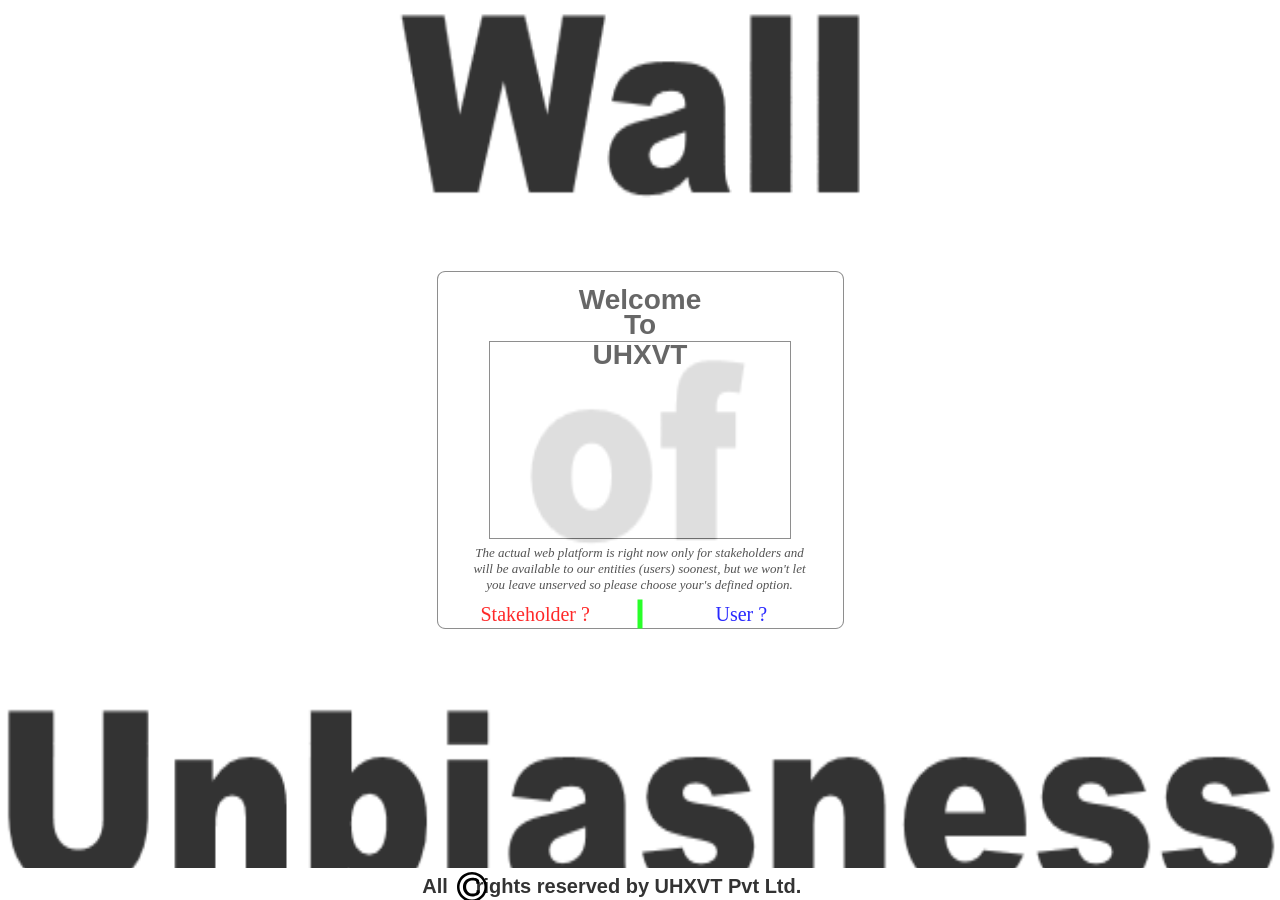
==== commit 945b9a60: "Favicon added. UHXVT logo added as STEMO favicon." ====
--- a/index.html
+++ b/index.html
@@ -4,6 +4,7 @@
     <title>Wall of Unbiasness</title>
     <meta http-equiv="X-UA-Compatible" content="IE=edge"/>
     <meta http-equiv="content-type" content="text/html; charset=utf-8"/>
+    <link rel="icon" href="./images/UHXVT_Logo/UHXVT logo.gif" type="image/gif" />
     <link href="resources/css/axure_rp_page.css" type="text/css" rel="stylesheet"/>
     <link href="data/styles.css" type="text/css" rel="stylesheet"/>
     <link href="files/wall_of_unbiasness/styles.css" type="text/css" rel="stylesheet"/>
